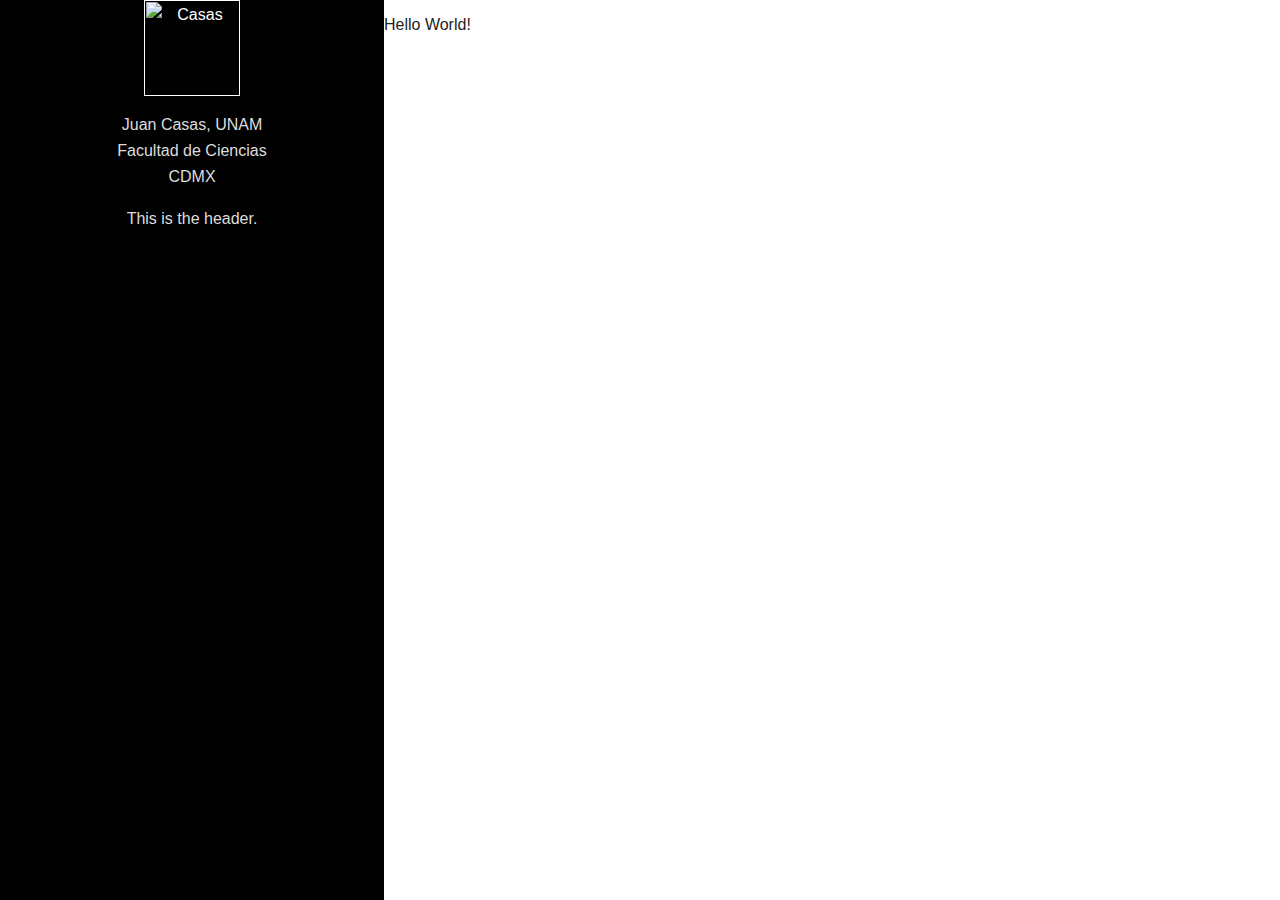
==== index.html @ fde2b200 "Added more CSS features" ====
<html>

  <head>
    <title>Casas</title>
    <link rel="stylesheet" href="main.css">
  </head>



  <body>
    <div class="container"> </div>
    <header>
      <div class="header-wrapper">
        <div class="section.top">

        </div>

        <div class="section.middle">
          <a href="" class="logo.square">
            <img src="http://67.media.tumblr.com/avatar_583ddfe9c1c9_96.png"
              width="96" height="96" alt="Casas">
          </a>
          <p class="info">Juan Casas, UNAM <br>
                Facultad de Ciencias<br>
                        CDMX</p>
            <p class="info">This is the header.</p>
        </div>
        <div class="cover-image"></div>
      </div>
    </header>
    <div class="content">
      <p>Hello World!</p>
    </div>


  </body>

</html>
---- main.css ----
body {
  margin: 0;
  padding: 0;
color: #222;
font-size: 16px;
font-family: 'Open Sans', Arial, Helvetica, sans-serif;
font-weight: 300;
background-color: #f6f6f6;
}


 header {
   color: #ddd;
 }
 header {
   background-color: #000
 }
 header {
    width: 30%;
    height: 100%;
    margin: 0;
    padding: 0;
    border: 0;
    float: left;
    text-align: center;
    line-height: 1.625em;
    position: fixed;
    z-index: 1;
    top: 0px;
    bottom: 0px;
    left: 0px;
    overflow-x: hidden;
    overflow-y: auto;

}
header a{
  color: #fff;
}

a {
  text-decoration: none;
}


div.container {
    width: 900px; margin: 0; padding: 0;
}

div.content {
  width: 70%; height: 100%; 	margin: 0; padding: 0; border: 0; float: right; background: #FFFFFF;
}

div.header-wrapper {
  position: relative;
  display: table;
  box-sizing: border-box;
  width: 100%;
  height: 100%;
  padding: 0 20px;
      color: #ddd
}
div.section {
  position: relative;
  z-index: 1;
}
.top {
  display: table-row;
  width: 100%;
}
.middle {
  display: table-cell;
    width: 100%;
    height: 100%;
    padding: 40px 0;
    text-align: center;
    vertical-align: middle;
}
.logo {
  position: relative;
  display: block;
  overflow: hidden;
  width: 96;
  height: 96;
  margin: auto;
}
.cover-image {
  background-image:url(http://static.tumblr.com/f2d96c93a24144d9c3feb7600c4df939/fzrzlzz/a0jo8ozwl/tumblr_static_tumblr_static_1g9v9ewy90f4cs440kogocwss_focused_v3.jpg);
  opacity: .3;
}
.cover-image {
    position: absolute;
    top: 0;
    right: 0;
    bottom: 0;
    left: 0;
    width: 100%;
    padding-right: 1px;
    background-repeat: no-repeat;
    background-position: 50% center;
    background-size: cover;
}
.square {
  border-radius: 2px;
}
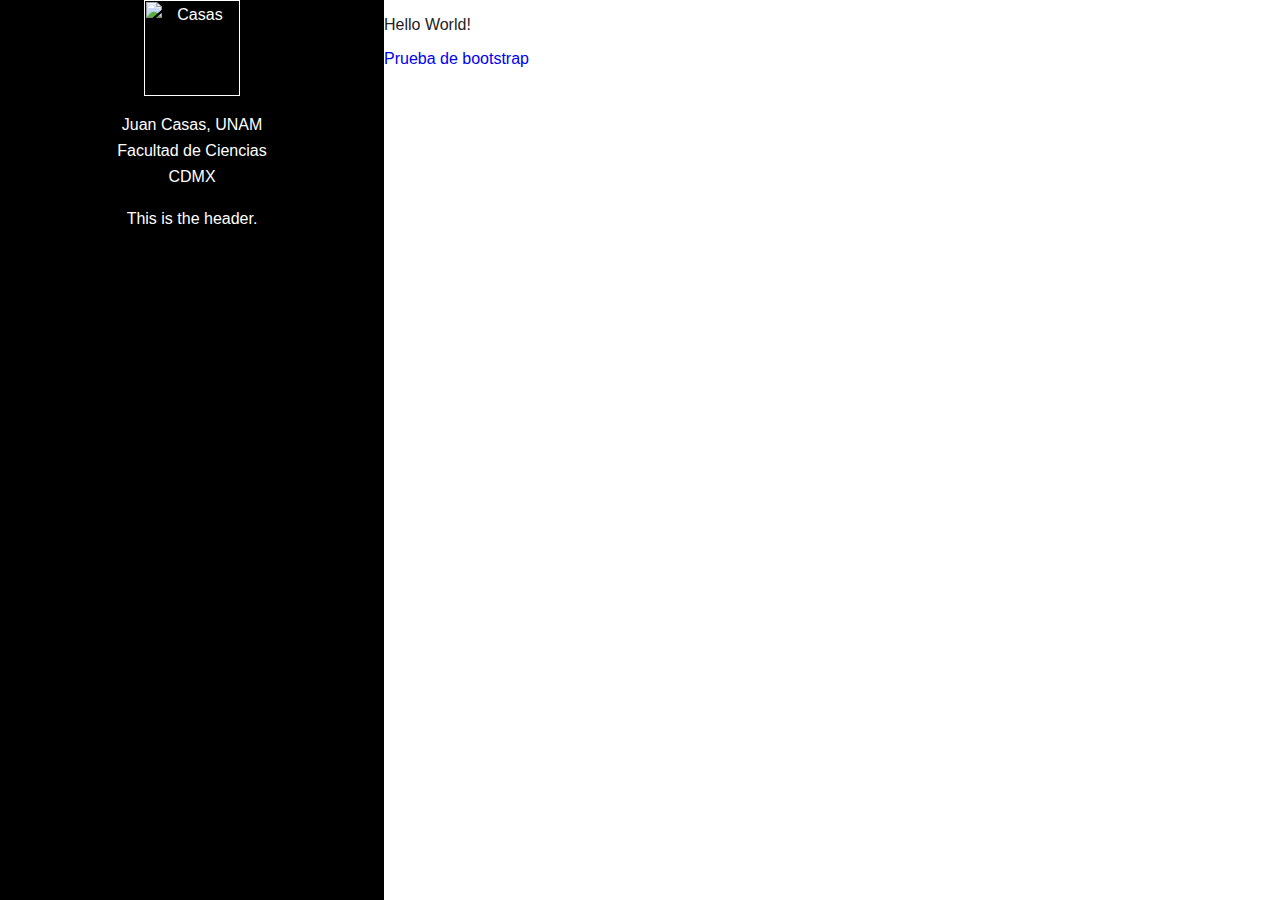
==== commit d180caf7: "Added a bootstrap demo" ====
--- a/index.html
+++ b/index.html
@@ -30,6 +30,8 @@
     </header>
     <div class="content">
       <p>Hello World!</p>
+
+      <a href="prueba.html">Prueba de bootstrap</p>
     </div>
 
 
--- a/main.css
+++ b/main.css
@@ -57,7 +57,7 @@
   width: 100%;
   height: 100%;
   padding: 0 20px;
-      color: #ddd
+      color: #FFFFFF
 }
 div.section {
   position: relative;
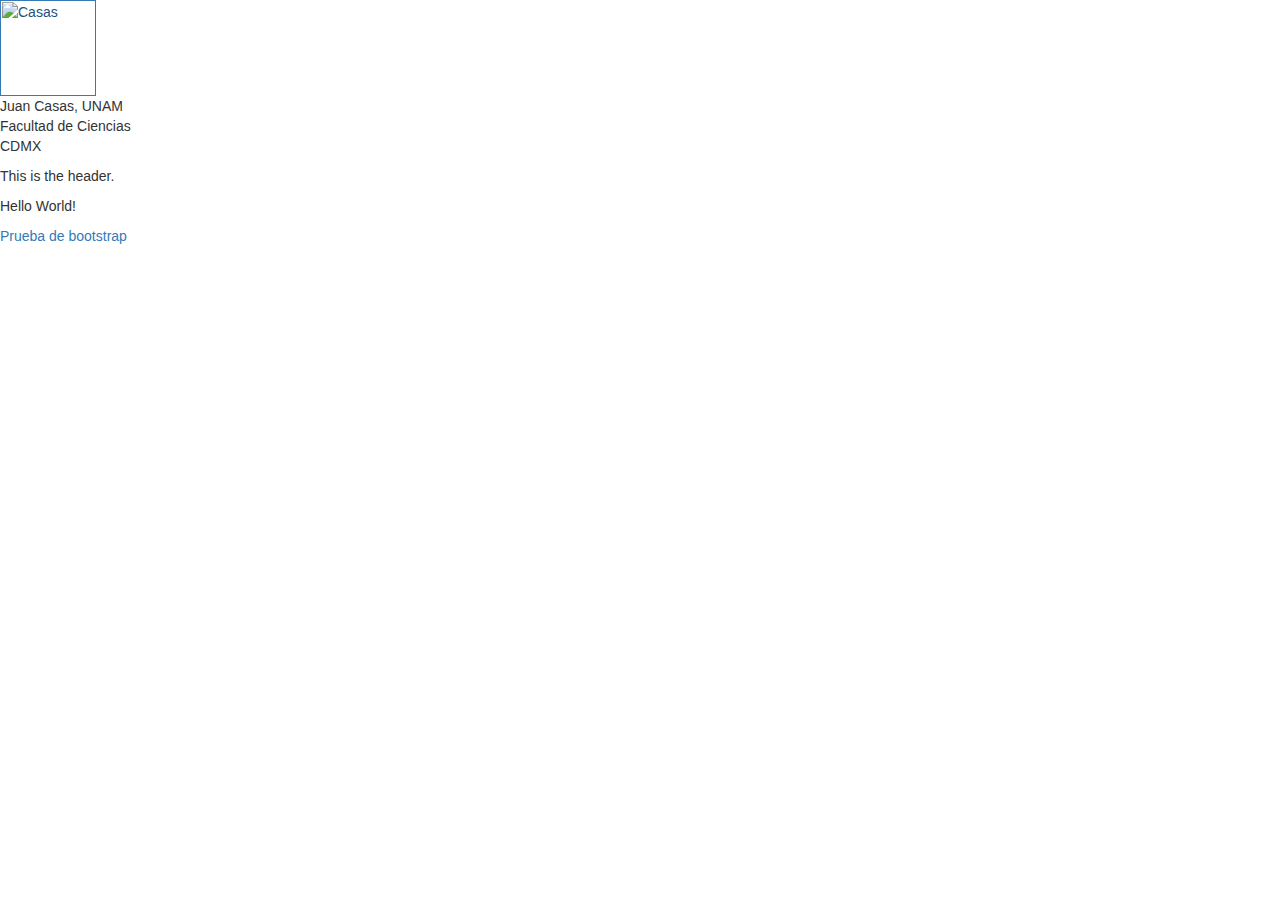
==== commit 8ccebfd2: "Changed paths" ====
--- a/index.html
+++ b/index.html
@@ -1,8 +1,15 @@
 <html>
 
   <head>
+    <meta charset="utf-8">
+    <meta http-equiv="X-UA-Compatible" content="IE=edge">
+    <meta name="viewport" content="width=device-width, initial-scale=1">
+    <!-- The above 3 meta tags *must* come first in the head; any other head content must come *after* these tags -->
     <title>Casas</title>
-    <link rel="stylesheet" href="main.css">
+    <!-- Bootstrap -->
+    <link href="resources/css/bootstrap.min.css" rel="stylesheet">
+
+
   </head>
 
 
@@ -34,7 +41,10 @@
       <a href="prueba.html">Prueba de bootstrap</p>
     </div>
 
-
+    <!-- jQuery (necessary for Bootstrap's JavaScript plugins) -->
+    <script src="https://ajax.googleapis.com/ajax/libs/jquery/1.12.4/jquery.min.js"></script>
+    <!-- Include all compiled plugins (below), or include individual files as needed -->
+    <script src="resources/js/bootstrap.min.js"></script>
   </body>
 
 </html>
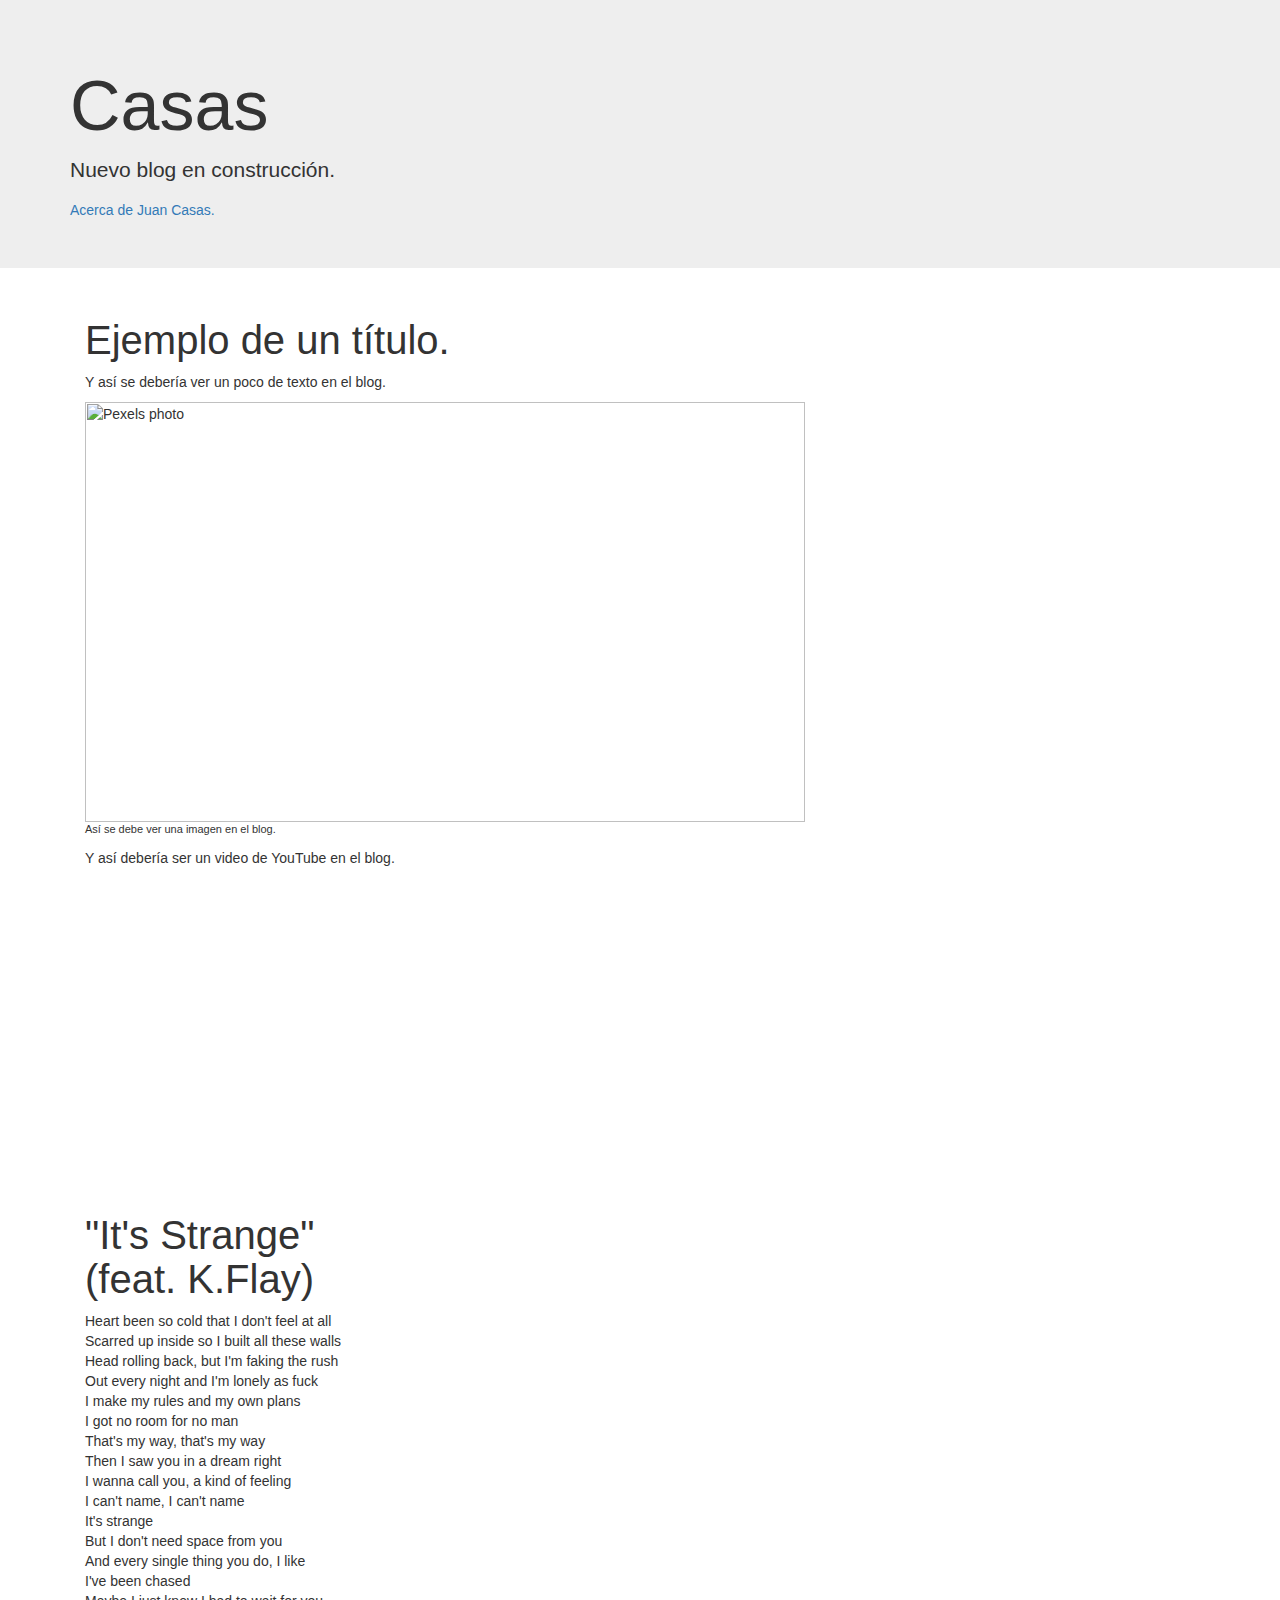
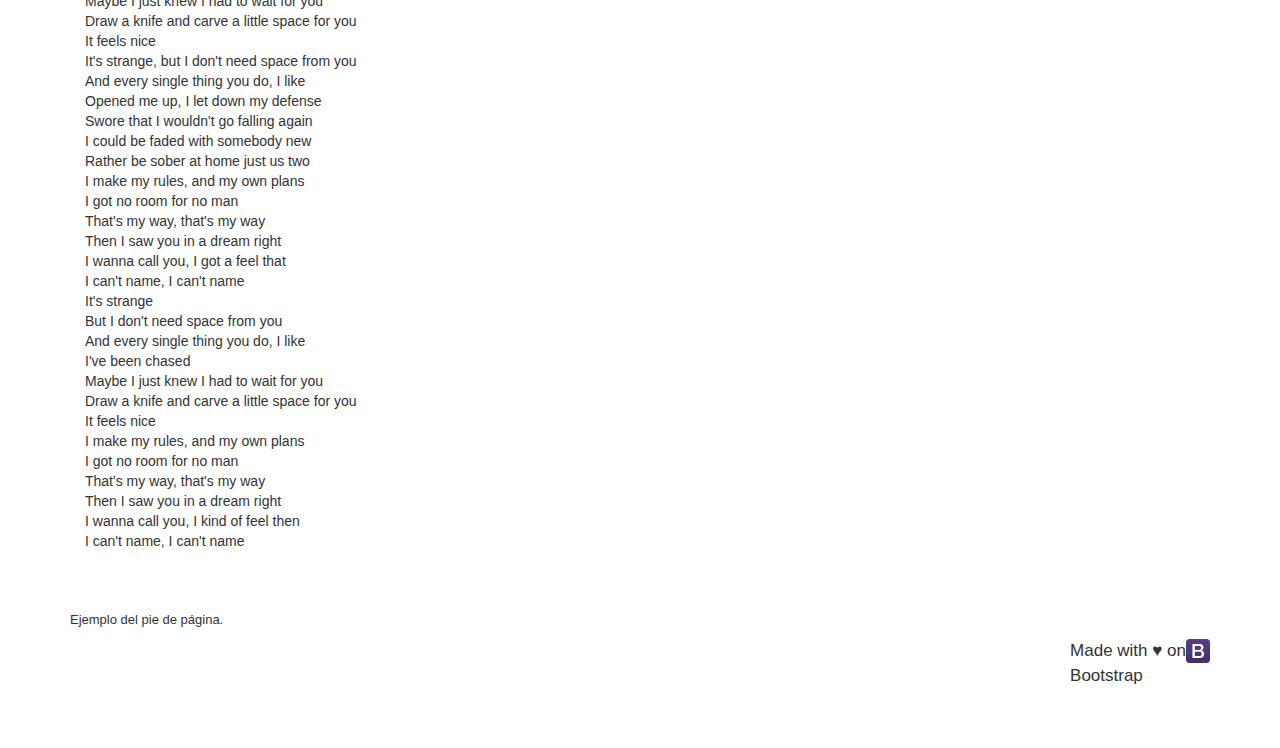
==== commit 62e4fb4b: "New bootstrap files, added a custom CSS for some parts of the site and a new index.html" ====
--- a/index.html
+++ b/index.html
@@ -8,43 +8,120 @@
     <title>Casas</title>
     <!-- Bootstrap -->
     <link href="resources/css/bootstrap.min.css" rel="stylesheet">
+    <link href="resources/css/custom.css" rel="stylesheet">
+  </head>
+
+  <body>
+    <header>
+      <div class="jumbotron">
+        <div class="container">
+      <h1 style="font-size:70px">Casas</h1>
+      <p>Nuevo blog en construcción.</p>
+      <a href="#"style="float:center">Acerca de Juan Casas.</a>
+    </div>
+    </div>
+
+    </header>
+
+    <div class="container">
+
+    <!----Contenedor para las entradas----->
+    <div class="container">
+
+      <!-----Contenedor para el texto completo de la entrada---->
+      <div class="row">
+        <div class="container">
+            <h2 class="blog-title">Ejemplo de un título.</h2>
+            <p>Y así se debería ver un poco de texto en el blog.</p>
+            <img src="https://static.pexels.com/photos/160777/bokeh-blur-yellow-charming-160777.jpeg"
+            style="float:center" alt="Pexels photo" width="720px" height="420px">
+            <p style="font-size:11px;">Así se debe ver una imagen en el blog.</p>
+            <p>Y así debería ser un video de YouTube en el blog.</p>
+            <iframe width="560" height="315" src="https://www.youtube.com/embed/Wdjeq9t_YNg" frameborder="0" allowfullscreen></iframe>
+          </div>
+        </div>
 
 
-  </head>
+        <div class="row">
+        <div class="container">
+
+          <h2 class="blog-title">"It's Strange"<br>
+              (feat. K.Flay)</h3>
+          <p>
+                Heart been so cold that I don't feel at all<br>
+                Scarred up inside so I built all these walls<br>
+                Head rolling back, but I'm faking the rush<br>
+                Out every night and I'm lonely as fuck<br>
+
+                I make my rules and my own plans<br>
+                I got no room for no man<br>
+                That's my way, that's my way<br>
+                Then I saw you in a dream right<br>
+                I wanna call you, a kind of feeling<br>
+                I can't name, I can't name<br>
+
+                It's strange<br>
+                But I don't need space from you<br>
+                And every single thing you do, I like<br>
+                I've been chased<br>
+                Maybe I just knew I had to wait for you<br>
+                Draw a knife and carve a little space for you<br>
+                It feels nice<br>
+
+                It's strange, but I don't need space from you<br>
+                And every single thing you do, I like<br>
+
+                Opened me up, I let down my defense<br>
+                Swore that I wouldn't go falling again<br>
+                I could be faded with somebody new<br>
+                Rather be sober at home just us two<br>
+
+                I make my rules, and my own plans<br>
+                I got no room for no man<br>
+                That's my way, that's my way<br>
+                Then I saw you in a dream right<br>
+                I wanna call you, I got a feel that<br>
+                I can't name, I can't name<br>
+
+                It's strange<br>
+                But I don't need space from you<br>
+                And every single thing you do, I like<br>
+                I've been chased<br>
+                Maybe I just knew I had to wait for you<br>
+                Draw a knife and carve a little space for you<br>
+                It feels nice<br>
+
+                I make my rules, and my own plans<br>
+                I got no room for no man<br>
+                That's my way, that's my way<br>
+                Then I saw you in a dream right<br>
+                I wanna call you, I kind of feel then<br>
+                I can't name, I can't name<br>
+            </p>
+          </div>
+      </div>
+    </div>
+    </div>
 
 
+  </body>
 
-  <body>
-    <div class="container"> </div>
-    <header>
-      <div class="header-wrapper">
-        <div class="section.top">
+  <footer>
 
-        </div>
+    <div class="container">
 
-        <div class="section.middle">
-          <a href="" class="logo.square">
-            <img src="http://67.media.tumblr.com/avatar_583ddfe9c1c9_96.png"
-              width="96" height="96" alt="Casas">
-          </a>
-          <p class="info">Juan Casas, UNAM <br>
-                Facultad de Ciencias<br>
-                        CDMX</p>
-            <p class="info">This is the header.</p>
-        </div>
-        <div class="cover-image"></div>
-      </div>
-    </header>
-    <div class="content">
-      <p>Hello World!</p>
+    <p>Ejemplo del pie de página.</p>
 
-      <a href="prueba.html">Prueba de bootstrap</p>
-    </div>
+      <img style="float:right" src="resources/images/bootstrap-icon.png" width="24" height="24">
+    <p style="float:right;font-size:17px;">Made with &hearts; on <br>
+                                          Bootstrap</p>
 
+          </div>
     <!-- jQuery (necessary for Bootstrap's JavaScript plugins) -->
     <script src="https://ajax.googleapis.com/ajax/libs/jquery/1.12.4/jquery.min.js"></script>
     <!-- Include all compiled plugins (below), or include individual files as needed -->
     <script src="resources/js/bootstrap.min.js"></script>
-  </body>
+
+    </footer
 
 </html>
--- a/resources/css/custom.css
+++ b/resources/css/custom.css
@@ -0,0 +1,8 @@
+footer {
+  font-size: 13px;
+  float: center;
+  margin: 50px;
+}
+h2.blog-title {
+  font-size: 40px;
+}
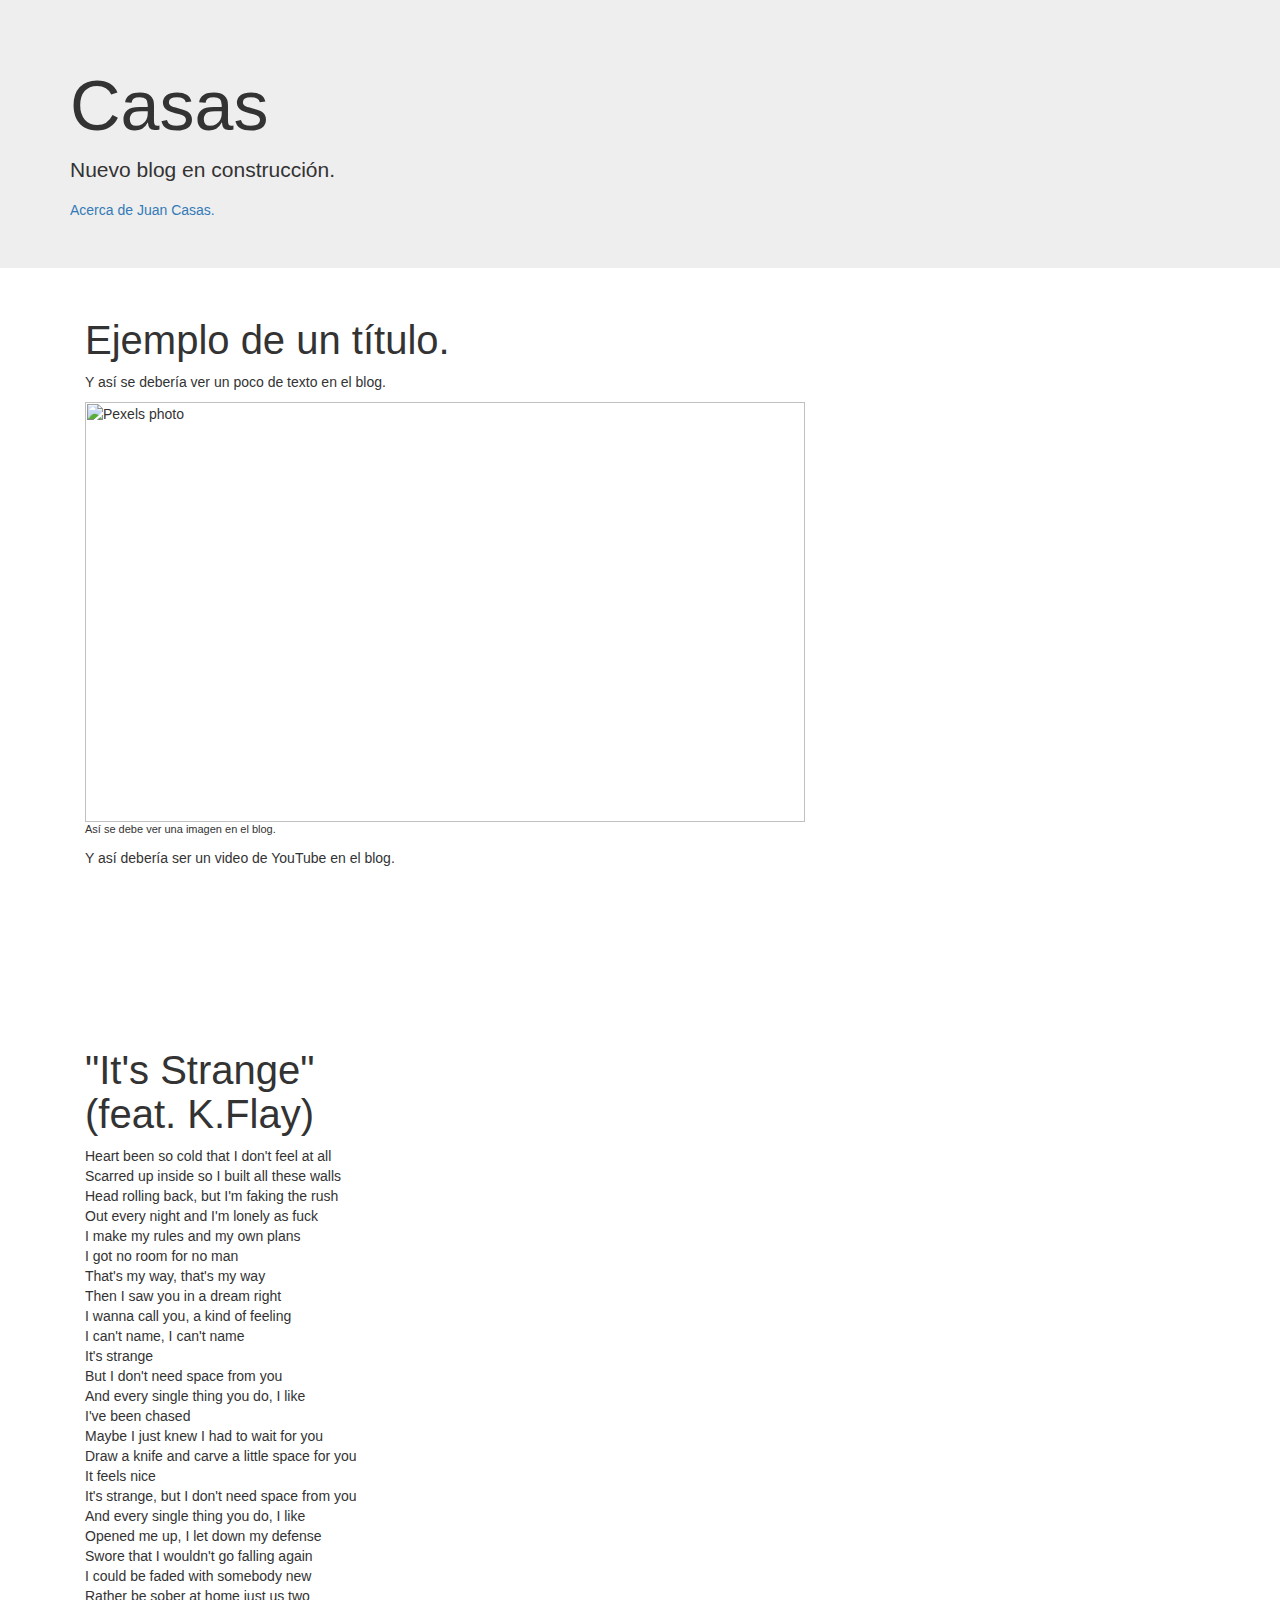
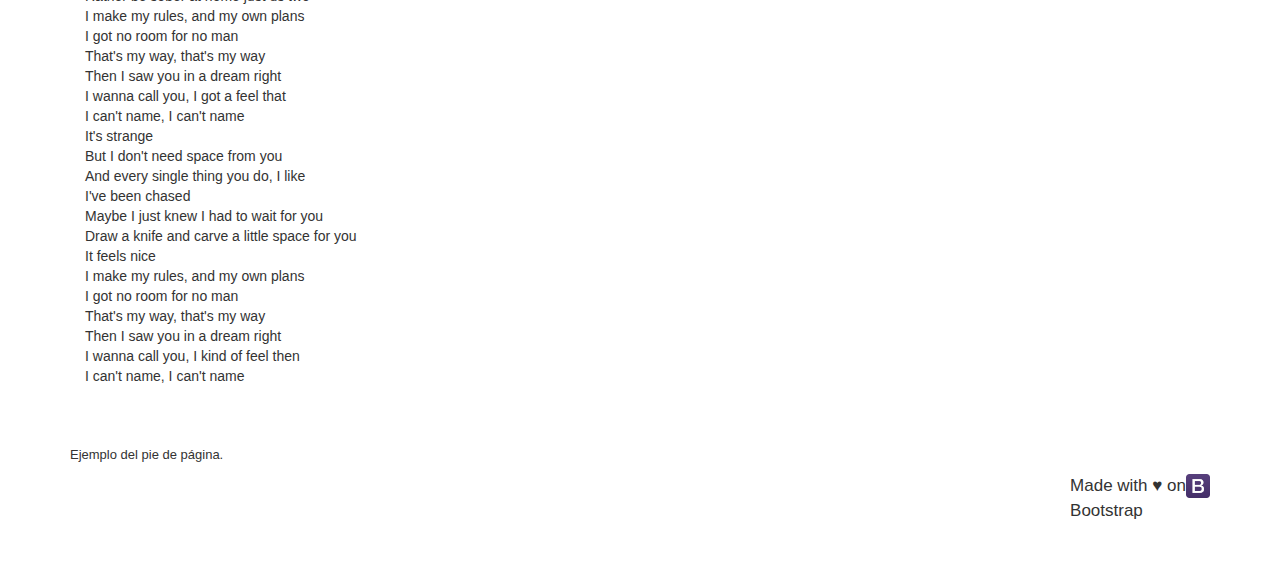
==== commit beaecceb: "Fixed iframe of index.html" ====
--- a/index.html
+++ b/index.html
@@ -37,7 +37,7 @@
             style="float:center" alt="Pexels photo" width="720px" height="420px">
             <p style="font-size:11px;">Así se debe ver una imagen en el blog.</p>
             <p>Y así debería ser un video de YouTube en el blog.</p>
-            <iframe width="560" height="315" src="https://www.youtube.com/embed/Wdjeq9t_YNg" frameborder="0" allowfullscreen></iframe>
+            <iframe  src="https://www.youtube.com/embed/Wdjeq9t_YNg" frameborder="0" allowfullscreen></iframe>
           </div>
         </div>
 
@@ -109,12 +109,12 @@
   <footer>
 
     <div class="container">
-
+      <div>
     <p>Ejemplo del pie de página.</p>
-
       <img style="float:right" src="resources/images/bootstrap-icon.png" width="24" height="24">
     <p style="float:right;font-size:17px;">Made with &hearts; on <br>
                                           Bootstrap</p>
+                                        </div>
 
           </div>
     <!-- jQuery (necessary for Bootstrap's JavaScript plugins) -->
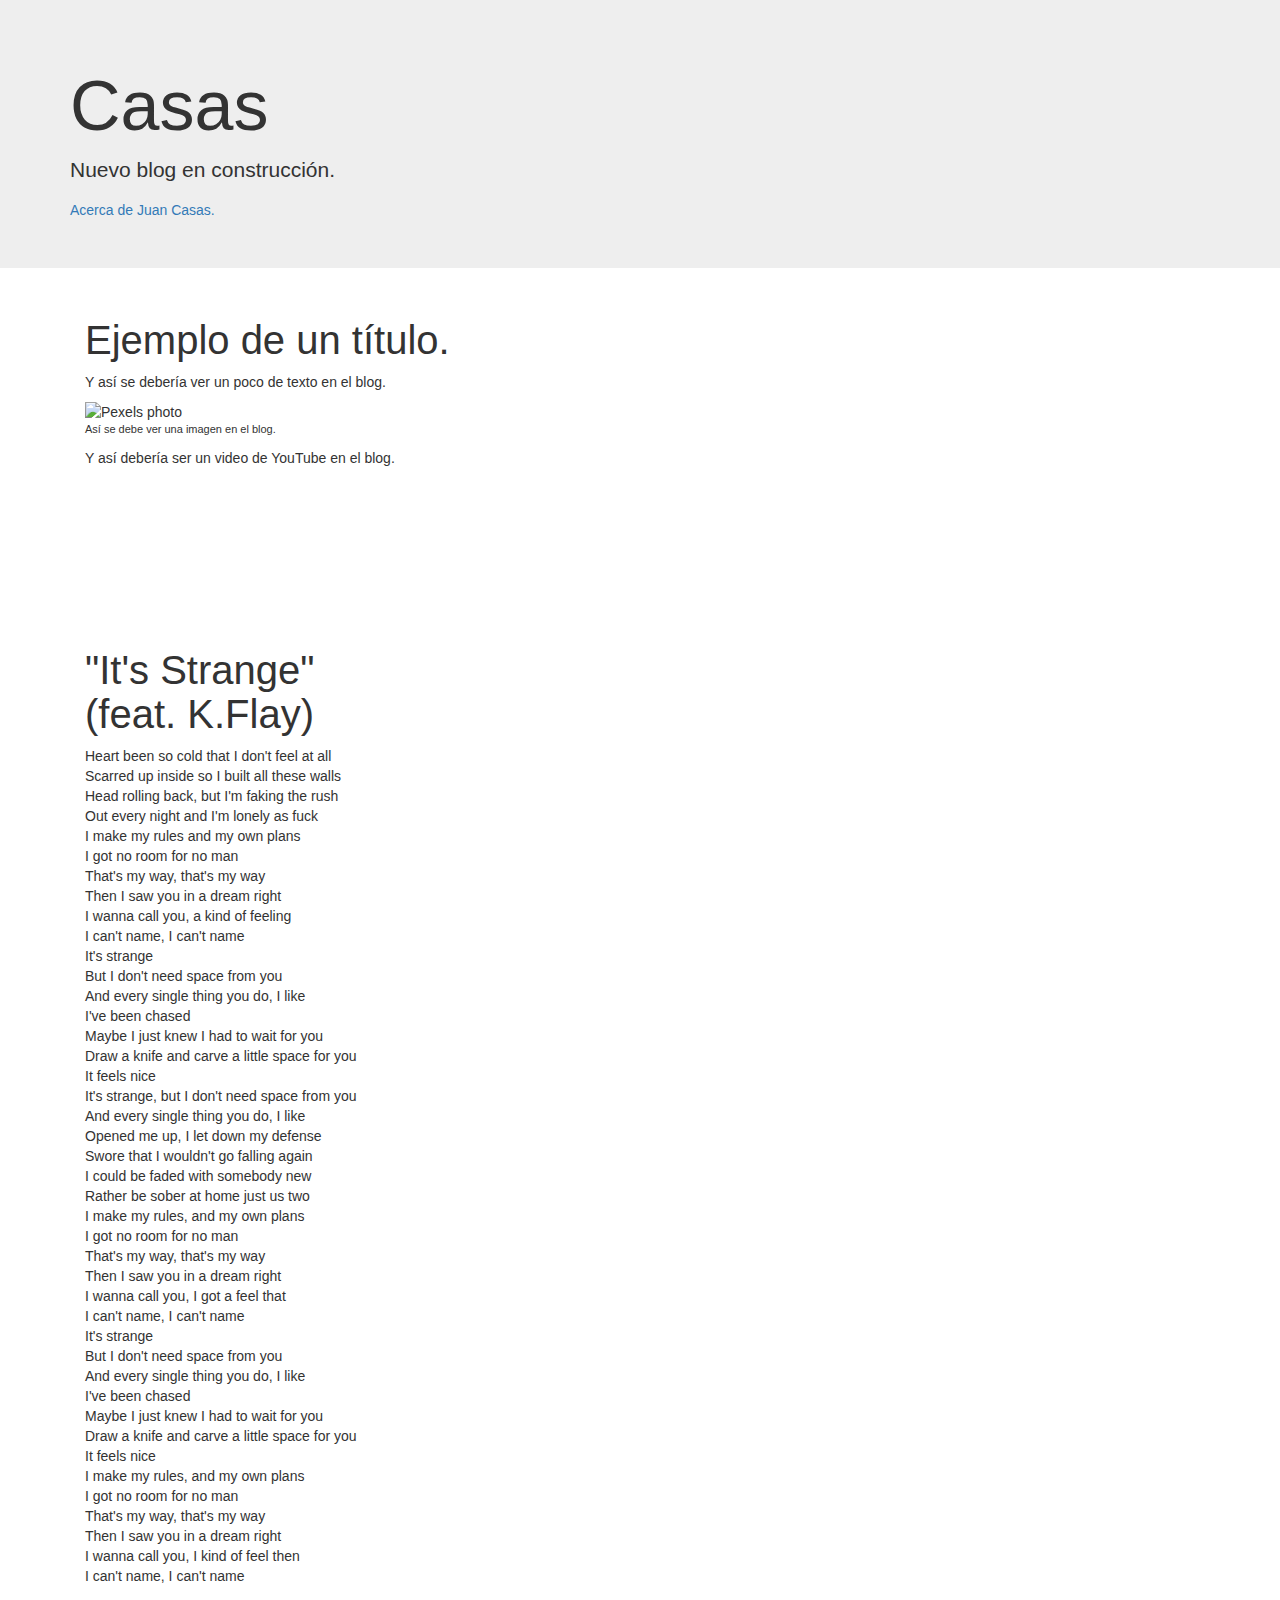
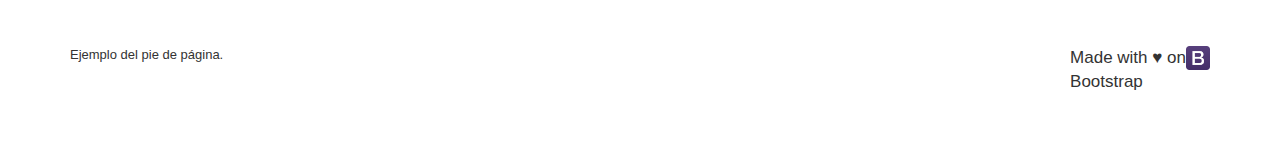
==== commit a0cc721d: "Fixed iframe of index.html" ====
--- a/index.html
+++ b/index.html
@@ -34,7 +34,7 @@
             <h2 class="blog-title">Ejemplo de un título.</h2>
             <p>Y así se debería ver un poco de texto en el blog.</p>
             <img src="https://static.pexels.com/photos/160777/bokeh-blur-yellow-charming-160777.jpeg"
-            style="float:center" alt="Pexels photo" width="720px" height="420px">
+            style="float:center" alt="Pexels photo" width="auto" height="auto">
             <p style="font-size:11px;">Así se debe ver una imagen en el blog.</p>
             <p>Y así debería ser un video de YouTube en el blog.</p>
             <iframe  src="https://www.youtube.com/embed/Wdjeq9t_YNg" frameborder="0" allowfullscreen></iframe>
@@ -110,7 +110,7 @@
 
     <div class="container">
       <div>
-    <p>Ejemplo del pie de página.</p>
+    <p style="float:left">Ejemplo del pie de página.</p>
       <img style="float:right" src="resources/images/bootstrap-icon.png" width="24" height="24">
     <p style="float:right;font-size:17px;">Made with &hearts; on <br>
                                           Bootstrap</p>
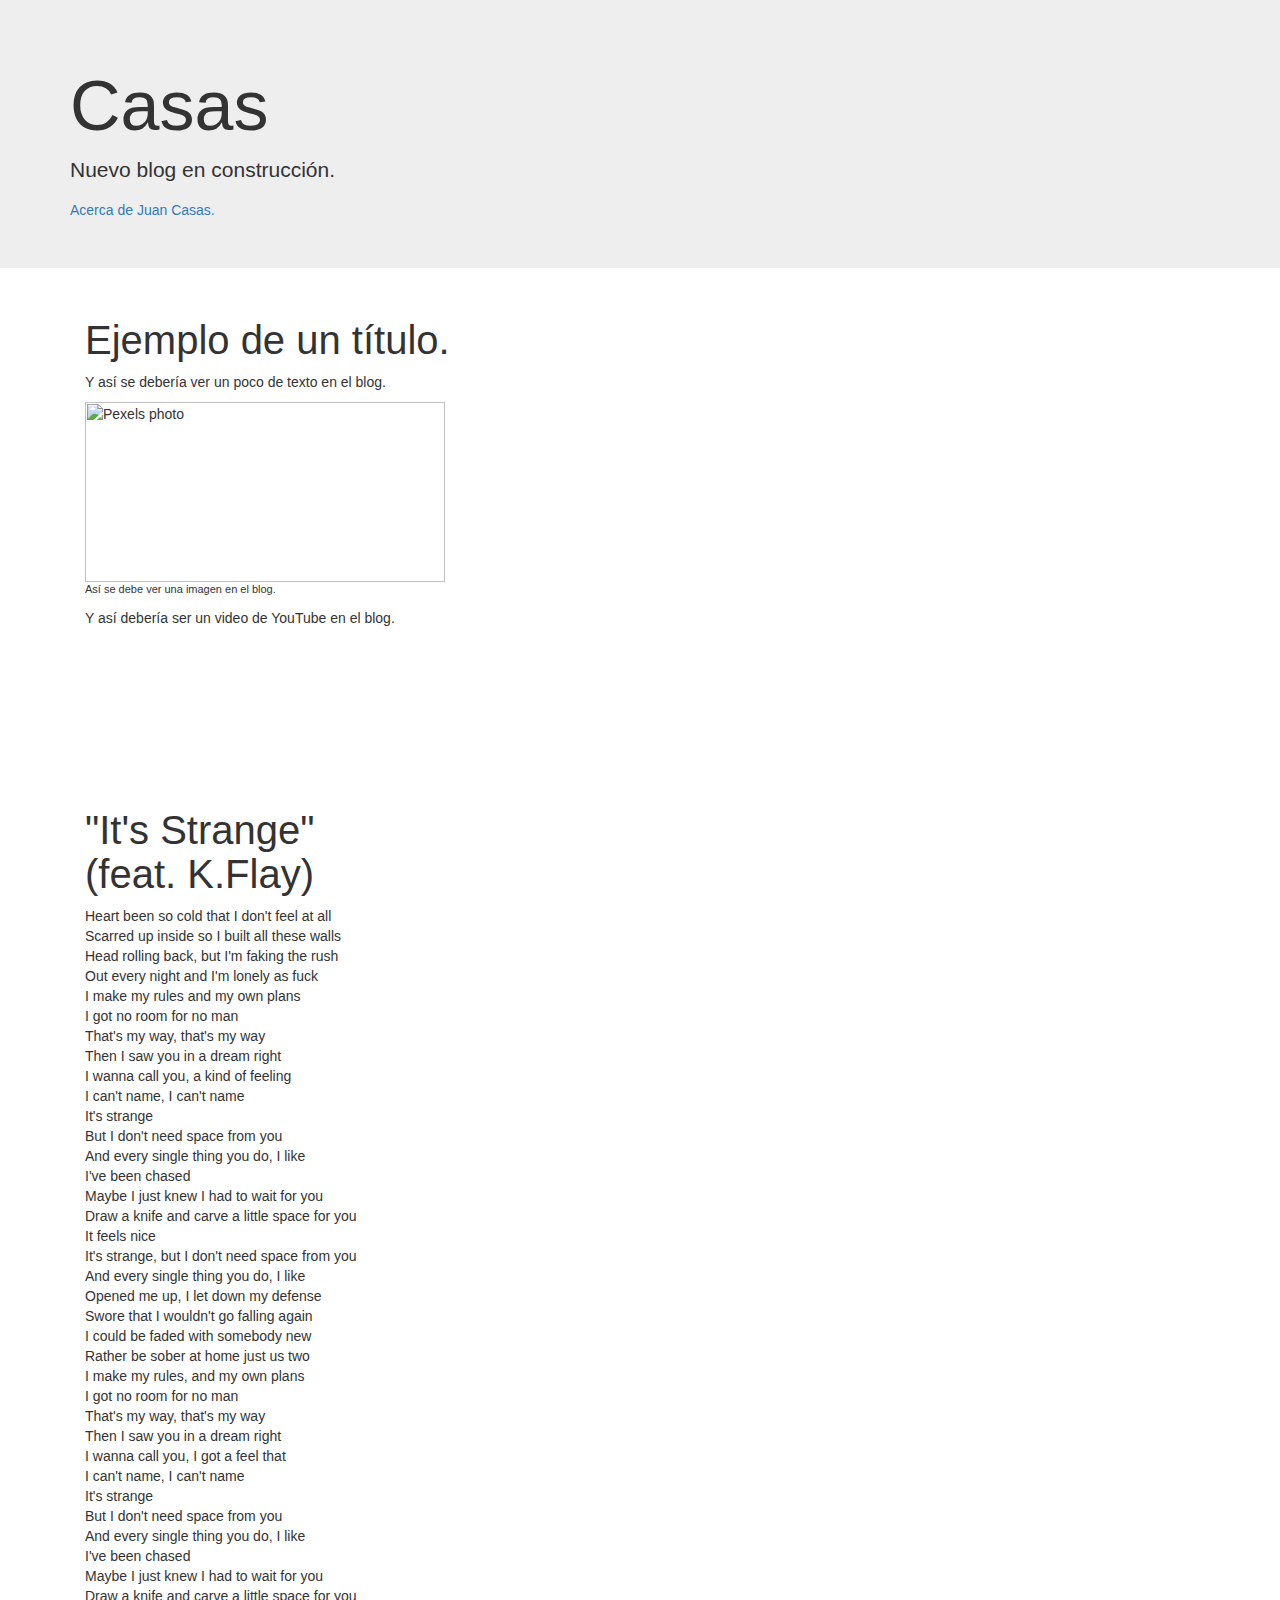
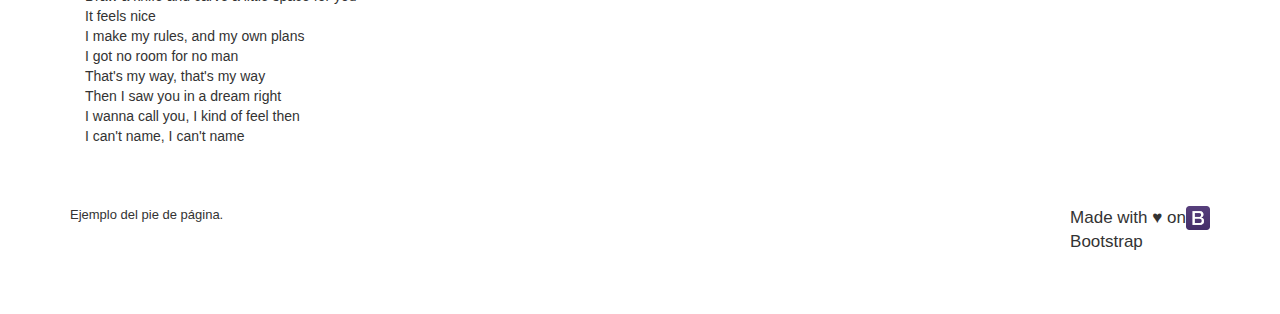
==== commit 2d3a3264: "Fixed iframe of index.html" ====
--- a/index.html
+++ b/index.html
@@ -34,7 +34,7 @@
             <h2 class="blog-title">Ejemplo de un título.</h2>
             <p>Y así se debería ver un poco de texto en el blog.</p>
             <img src="https://static.pexels.com/photos/160777/bokeh-blur-yellow-charming-160777.jpeg"
-            style="float:center" alt="Pexels photo" width="auto" height="auto">
+            style="float:center" alt="Pexels photo" width="360" height="180">
             <p style="font-size:11px;">Así se debe ver una imagen en el blog.</p>
             <p>Y así debería ser un video de YouTube en el blog.</p>
             <iframe  src="https://www.youtube.com/embed/Wdjeq9t_YNg" frameborder="0" allowfullscreen></iframe>
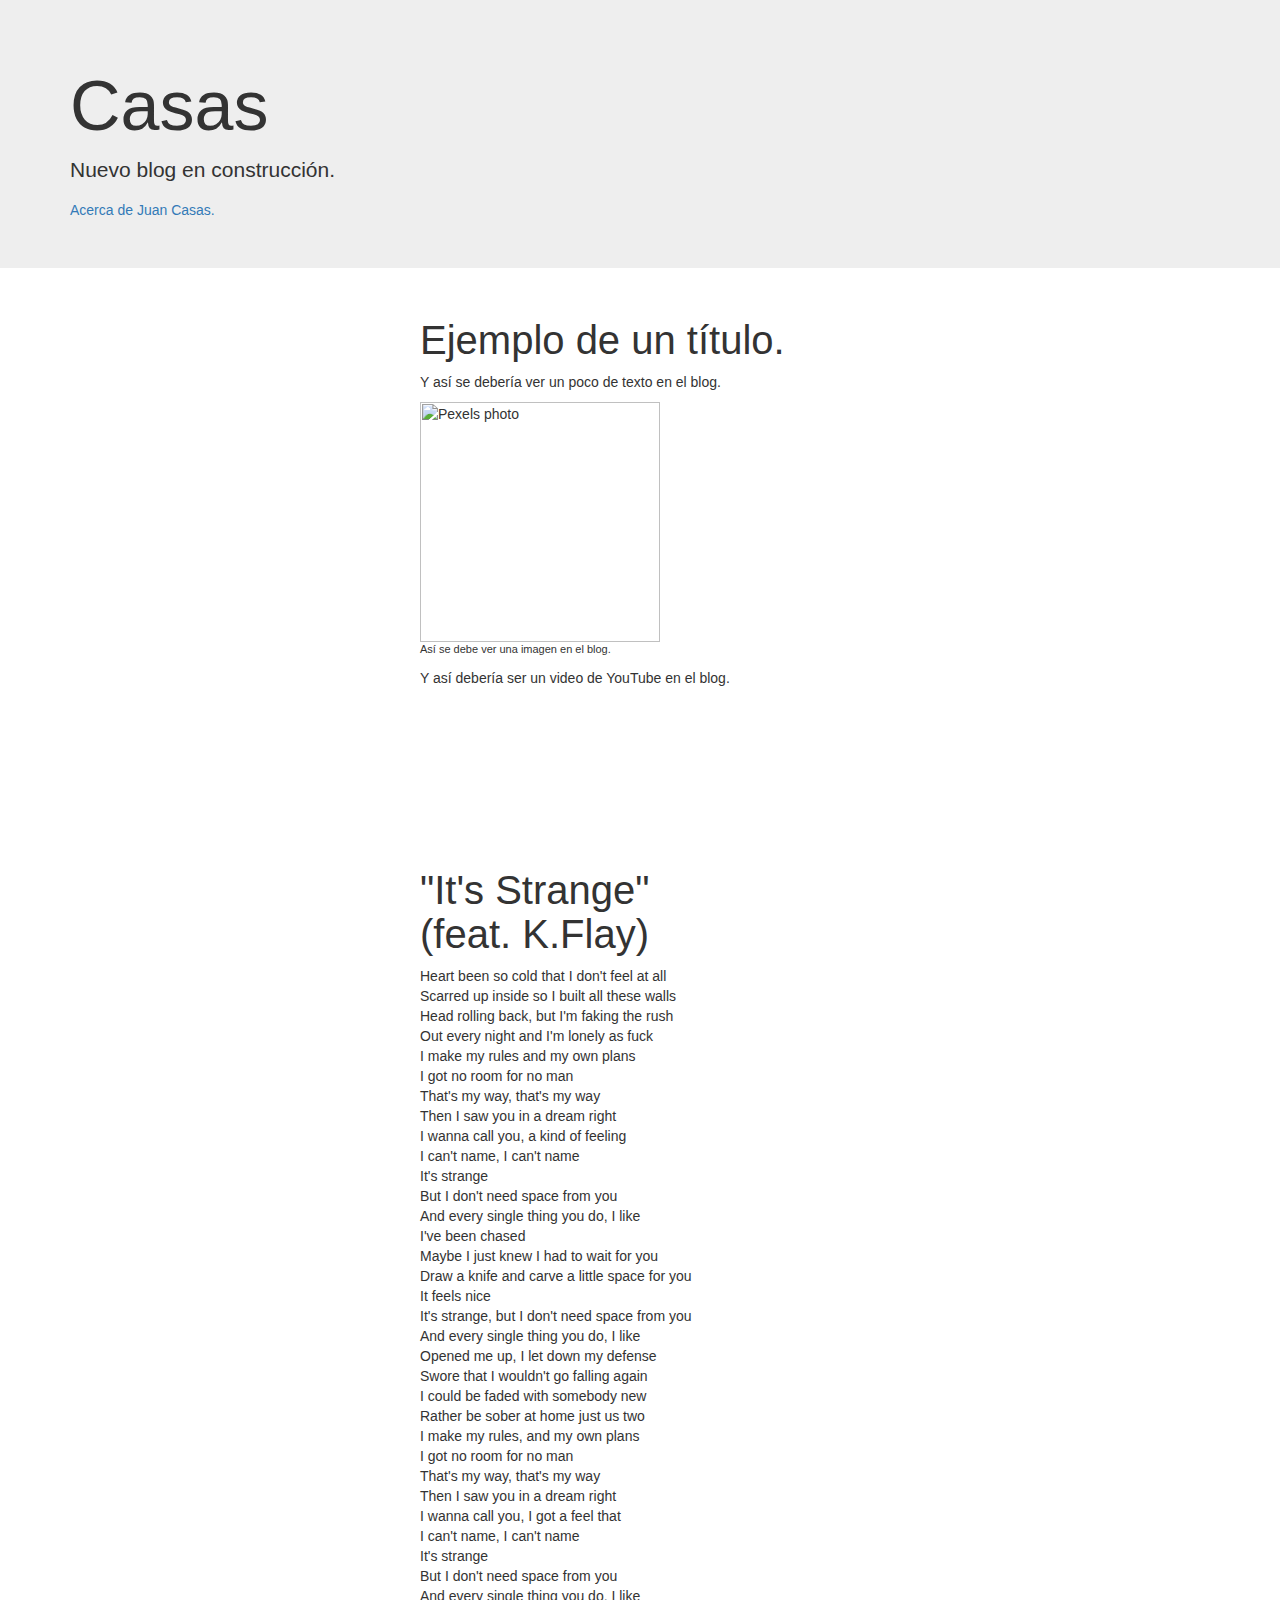
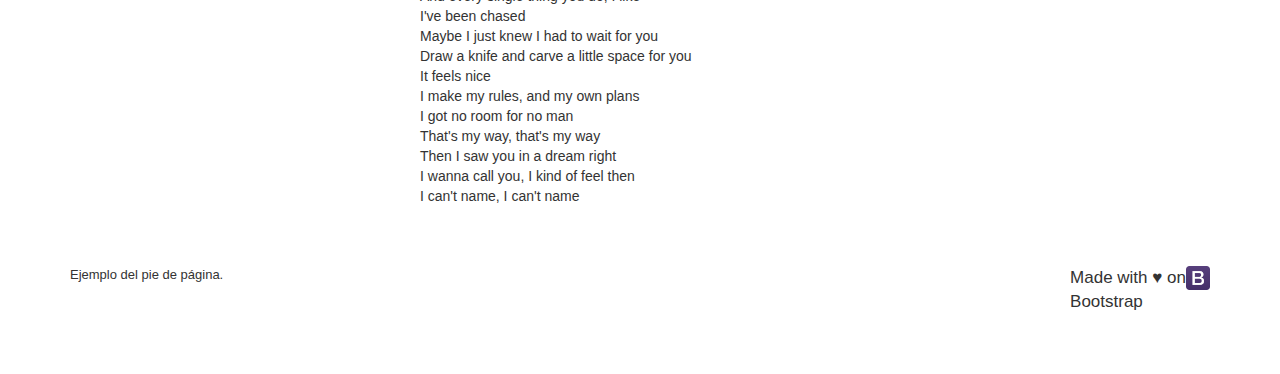
==== commit 5c7d8ae4: "Few changes" ====
--- a/index.html
+++ b/index.html
@@ -26,7 +26,7 @@
     <div class="container">
 
     <!----Contenedor para las entradas----->
-    <div class="container">
+    <div class="container" style="padding-left:350px;padding-right:100px;">
 
       <!-----Contenedor para el texto completo de la entrada---->
       <div class="row">
@@ -34,7 +34,7 @@
             <h2 class="blog-title">Ejemplo de un título.</h2>
             <p>Y así se debería ver un poco de texto en el blog.</p>
             <img src="https://static.pexels.com/photos/160777/bokeh-blur-yellow-charming-160777.jpeg"
-            style="float:center" alt="Pexels photo" width="360" height="180">
+            style="float:center" alt="Pexels photo" height="240">
             <p style="font-size:11px;">Así se debe ver una imagen en el blog.</p>
             <p>Y así debería ser un video de YouTube en el blog.</p>
             <iframe  src="https://www.youtube.com/embed/Wdjeq9t_YNg" frameborder="0" allowfullscreen></iframe>
